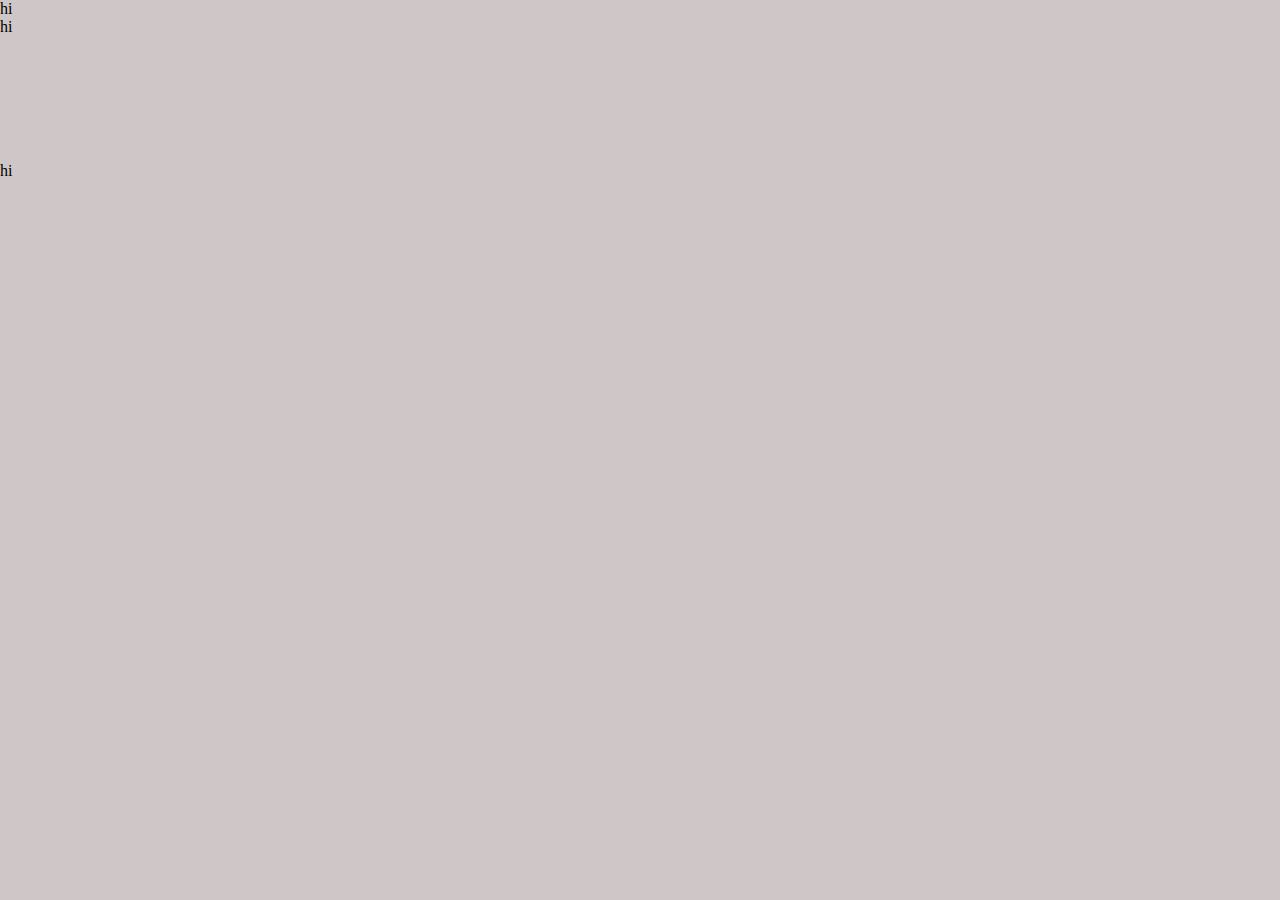
==== index.html @ 36a4c18b "hii" ====
<!DOCTYPE html>
<html lang="en">
<head>
    <meta charset="UTF-8">
    <meta name="viewport" content="width=device-width, initial-scale=1.0">
    <title>Document</title>

    <style>
    *{
        margin: 0px;
        padding: 0px;
    }

    body{
        height: 100vh;
        width: 100vw;
        background:rgb(207, 199, 199);
    }
    </style>
</head>
<body>
    <p>hi</p>
    <p>hi</p>
    <div class="hi">
        <span class="v">
            <ul>
                <li></li>
                <li></li>
                <li></li>
                <li></li>
                <li></li>
                <li></li>
                <li></li>
            </ul>
        </span>
    </div>
    <div class="header"></div>
</body>
</html>
hi
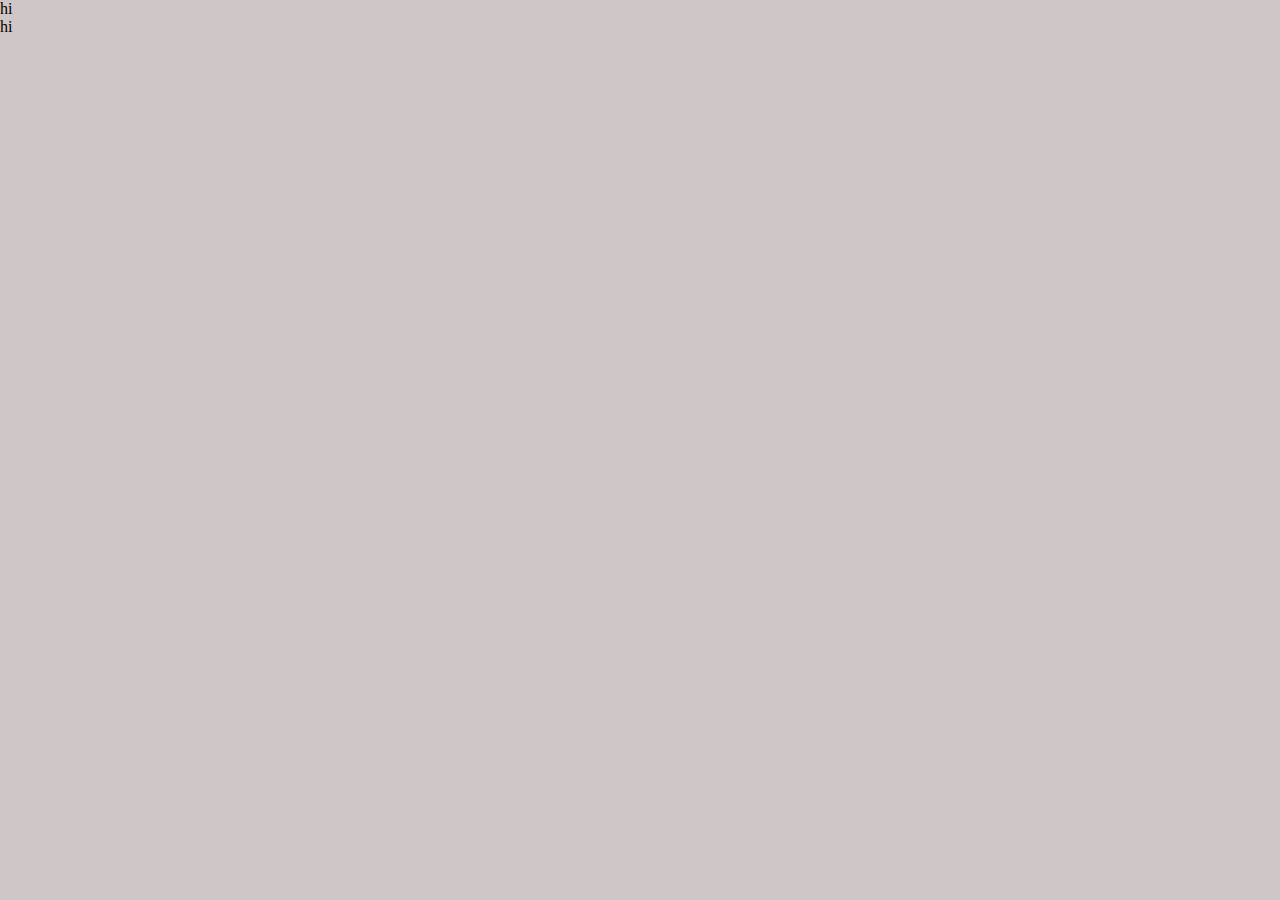
==== commit e28e52ce: "commit1" ====
--- a/index.html
+++ b/index.html
@@ -37,4 +37,4 @@
     <div class="header"></div>
 </body>
 </html>
-hi
+
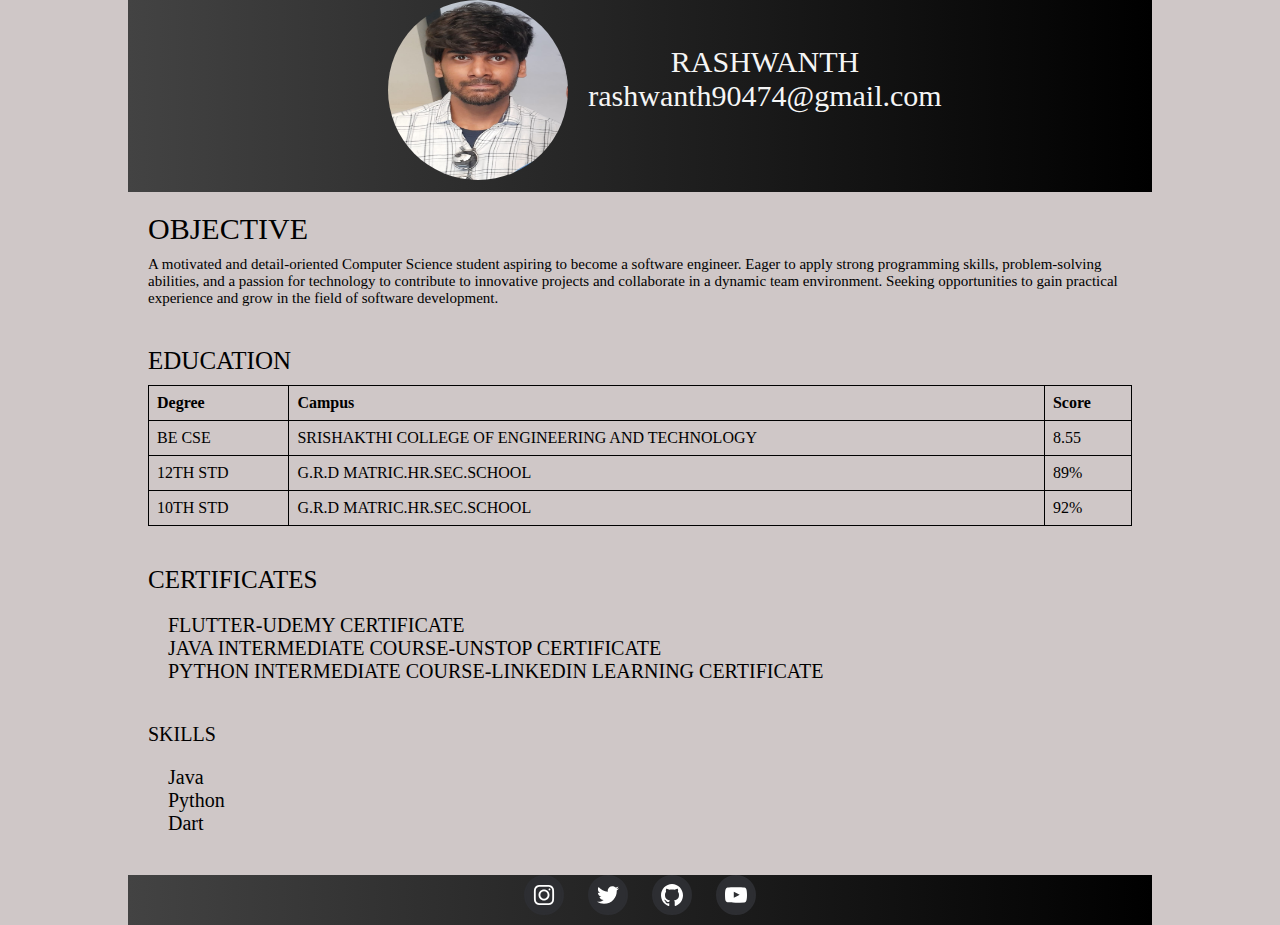
==== commit 1ebce3f9: "Add files via upload" ====
--- a/index.html
+++ b/index.html
@@ -1,40 +1,437 @@
-<!DOCTYPE html>
-<html lang="en">
-<head>
-    <meta charset="UTF-8">
-    <meta name="viewport" content="width=device-width, initial-scale=1.0">
-    <title>Document</title>
-
-    <style>
-    *{
-        margin: 0px;
-        padding: 0px;
-    }
-
-    body{
-        height: 100vh;
-        width: 100vw;
-        background:rgb(207, 199, 199);
-    }
-    </style>
-</head>
-<body>
-    <p>hi</p>
-    <p>hi</p>
-    <div class="hi">
-        <span class="v">
-            <ul>
-                <li></li>
-                <li></li>
-                <li></li>
-                <li></li>
-                <li></li>
-                <li></li>
-                <li></li>
-            </ul>
-        </span>
-    </div>
-    <div class="header"></div>
-</body>
-</html>
-
+<!DOCTYPE html>
+<html lang="en">
+<head>
+    <meta charset="UTF-8">
+    <meta name="viewport" content="width=device-width, initial-scale=1.0">
+    <title>Document</title>
+
+    <style>
+    * {
+        margin: 0;
+        padding: 0;
+        box-sizing: border-box;
+    }
+
+    body {
+        height: 100%;
+        width: 100vw;
+        background: rgb(207, 199, 199);
+        display: flex;
+        justify-content: center;
+        flex-wrap: wrap;
+    }
+
+    .container {
+        width: 80%;
+    }
+
+    .section1 {
+        width: 100%;
+        height: 12rem;
+        background: linear-gradient(to right, #434343, #000000);
+        display: flex;
+        justify-content: center;
+        align-items: start;
+    }
+
+    .profile-img {
+        width: 180px;
+        height: 180px;
+        background-color: aliceblue;
+        border-radius: 50%;
+        margin-left: 50px;
+    }
+
+    .profile-data {
+        display: flex;
+        flex-direction: column;
+        justify-content: center;
+        margin-left: 20px;
+        color: whitesmoke;
+        justify-content: center;
+        align-items: center;
+        padding-top: 45px;
+    }
+
+    .profile-data p {
+        font-size: 30px;
+    }
+
+    .section2, .section3 {
+        width: 100%;
+        padding: 20px;
+        display: flex;
+        flex-direction: column;
+        justify-content: center;
+    }
+
+    .section2 p, .section3 p {
+        font-size: 15px;
+    }
+
+    .obj {
+        font-size: 30px;
+        margin-bottom: 10px;
+    }
+
+    .edu {
+        font-size: 25px;
+        margin-bottom: 10px;
+    }
+
+    table {
+        width: 100%;
+        border: 1px solid black;
+        border-collapse: collapse;
+    }
+
+    th, td {
+        border: 1px solid black;
+        padding: 8px;
+        text-align: left;
+    }
+
+    .section4, .section5 {
+        width: 100%;
+        padding: 20px;
+        font-size: 20px;
+        display: flex;
+        flex-direction: column;
+        gap: 20px;
+    }
+
+    ul {
+        list-style: none;
+        margin-left: 20px;
+    }
+
+    .section6 {
+        margin-top: 20px; 
+        background: linear-gradient(to right, #434343, #000000);
+        height: 50px;
+    }
+
+    /* Media Query for smaller screens */
+    @media (max-width: 800px) {
+        .section1 {
+            flex-direction: column;
+            height: auto;
+        }
+
+        .profile-img {
+            margin: 0 auto;
+        }
+
+        .profile-data {
+            margin: 10px 0;
+            text-align: center;
+            display: flex;
+            justify-content: center;
+            align-items: center;
+        }
+
+        table, th, td {
+            font-size: 14px;
+            height: 20px;
+        }
+    }
+    *::-webkit-scrollbar-track
+{
+	-webkit-box-shadow: inset 0 0 6px rgba(0,0,0,0.3);
+	background-color: #F5F5F5;
+}
+
+*::-webkit-scrollbar
+{
+	width: 4px;
+  height: 2px;
+	background-color: #F5F5F5;
+}
+
+*::-webkit-scrollbar-thumb
+{
+	background-color: #000000;
+}
+
+
+    /* From Uiverse.io by McHaXYT */ 
+.button-container {
+  display: flex;
+  justify-content: center;
+  align-items: center;
+  gap: 1.5rem;
+}
+
+.button {
+  cursor: pointer;
+  text-decoration: none;
+  color: #ffff;
+  width: 40px;
+  height: 40px;
+  border-radius: 50%;
+  background-color: #2d2e32;
+  border: 2px solid #2d2e32;
+  transition: all 0.45s;
+}
+
+.button:hover {
+  transform: rotate(360deg);
+  transform-origin: center center;
+  background-color: #ffff;
+  color: #2d2e32;
+}
+
+.button:hover .btn-svg {
+  filter: invert(100%) sepia(100%) saturate(0%) hue-rotate(305deg)
+    brightness(103%) contrast(103%);
+}
+
+.flex-center {
+  display: flex;
+  justify-content: center;
+  align-items: center;
+}
+.c{
+  font-size: 25px;
+}
+
+
+
+    </style>
+</head>
+<body>
+
+    <div class="container">
+        <div class="section1">
+            <img src="me.jpeg" alt="Profile Picture" class="profile-img">
+            <div class="profile-data">
+                <p>RASHWANTH</p>
+                <p class="mail">rashwanth90474@gmail.com</p>
+            </div>
+        </div>
+
+        <div class="section2">
+            <div class="obj">OBJECTIVE</div>
+            <p>A motivated and detail-oriented Computer Science student aspiring to become a software engineer. Eager to apply strong programming skills, problem-solving abilities, and a passion for technology to contribute to innovative projects and collaborate in a dynamic team environment. Seeking opportunities to gain practical experience and grow in the field of software development.</p>
+        </div>
+
+        <div class="section3">
+            <div class="edu">EDUCATION</div>
+            <table>
+                <tr>
+                    <th>Degree</th>
+                    <th>Campus</th>
+                    <th>Score</th>
+                </tr>
+                <tr>
+                    <td>BE CSE</td>
+                    <td>SRISHAKTHI COLLEGE OF ENGINEERING AND TECHNOLOGY</td>
+                    <td>8.55</td>
+                </tr>
+                <tr>
+                    <td>12TH STD</td>
+                    <td>G.R.D MATRIC.HR.SEC.SCHOOL</td>
+                    <td>89%</td>
+                </tr>
+                <tr>
+                    <td>10TH STD</td>
+                    <td>G.R.D MATRIC.HR.SEC.SCHOOL</td>
+                    <td>92%</td>
+                </tr>
+            </table>
+        </div>
+
+        <div class="section4">
+            <p class="c">CERTIFICATES</p>
+            <ul>
+              <li>FLUTTER-UDEMY CERTIFICATE</li>
+              <li>JAVA INTERMEDIATE COURSE-UNSTOP CERTIFICATE</li>
+              <li>PYTHON INTERMEDIATE COURSE-LINKEDIN LEARNING CERTIFICATE</li>
+              <!-- <li></li> -->
+            </ul>
+        </div>
+
+        <div class="section5">
+            <p>SKILLS</p>
+            <ul>
+                <li>Java</li>
+                <li>Python</li>
+                <li>Dart</li>
+            </ul>
+        </div>
+      
+        <div class="section6">
+          <!-- /* From Uiverse.io by McHaXYT */  -->
+<div class="button-container">
+  <button class="button flex-center">
+    <svg
+      viewBox="0 0 24 24"
+      class="btn-svg"
+      width="22px"
+      fill="none"
+      xmlns="http://www.w3.org/2000/svg"
+    >
+      <g id="SVGRepo_bgCarrier" stroke-width="0"></g>
+      <g
+        id="SVGRepo_tracerCarrier"
+        stroke-linecap="round"
+        stroke-linejoin="round"
+      ></g>
+      <g id="SVGRepo_iconCarrier">
+        <path
+          fill-rule="evenodd"
+          clip-rule="evenodd"
+          d="M12 18C15.3137 18 18 15.3137 18 12C18 8.68629 15.3137 6 12 6C8.68629 6 6 8.68629 6 12C6 15.3137 8.68629 18 12 18ZM12 16C14.2091 16 16 14.2091 16 12C16 9.79086 14.2091 8 12 8C9.79086 8 8 9.79086 8 12C8 14.2091 9.79086 16 12 16Z"
+          fill="#fff"
+        ></path>
+        <path
+          d="M18 5C17.4477 5 17 5.44772 17 6C17 6.55228 17.4477 7 18 7C18.5523 7 19 6.55228 19 6C19 5.44772 18.5523 5 18 5Z"
+          fill="#fff"
+        ></path>
+        <path
+          fill-rule="evenodd"
+          clip-rule="evenodd"
+          d="M1.65396 4.27606C1 5.55953 1 7.23969 1 10.6V13.4C1 16.7603 1 18.4405 1.65396 19.7239C2.2292 20.8529 3.14708 21.7708 4.27606 22.346C5.55953 23 7.23969 23 10.6 23H13.4C16.7603 23 18.4405 23 19.7239 22.346C20.8529 21.7708 21.7708 20.8529 22.346 19.7239C23 18.4405 23 16.7603 23 13.4V10.6C23 7.23969 23 5.55953 22.346 4.27606C21.7708 3.14708 20.8529 2.2292 19.7239 1.65396C18.4405 1 16.7603 1 13.4 1H10.6C7.23969 1 5.55953 1 4.27606 1.65396C3.14708 2.2292 2.2292 3.14708 1.65396 4.27606ZM13.4 3H10.6C8.88684 3 7.72225 3.00156 6.82208 3.0751C5.94524 3.14674 5.49684 3.27659 5.18404 3.43597C4.43139 3.81947 3.81947 4.43139 3.43597 5.18404C3.27659 5.49684 3.14674 5.94524 3.0751 6.82208C3.00156 7.72225 3 8.88684 3 10.6V13.4C3 15.1132 3.00156 16.2777 3.0751 17.1779C3.14674 18.0548 3.27659 18.5032 3.43597 18.816C3.81947 19.5686 4.43139 20.1805 5.18404 20.564C5.49684 20.7234 5.94524 20.8533 6.82208 20.9249C7.72225 20.9984 8.88684 21 10.6 21H13.4C15.1132 21 16.2777 20.9984 17.1779 20.9249C18.0548 20.8533 18.5032 20.7234 18.816 20.564C19.5686 20.1805 20.1805 19.5686 20.564 18.816C20.7234 18.5032 20.8533 18.0548 20.9249 17.1779C20.9984 16.2777 21 15.1132 21 13.4V10.6C21 8.88684 20.9984 7.72225 20.9249 6.82208C20.8533 5.94524 20.7234 5.49684 20.564 5.18404C20.1805 4.43139 19.5686 3.81947 18.816 3.43597C18.5032 3.27659 18.0548 3.14674 17.1779 3.0751C16.2777 3.00156 15.1132 3 13.4 3Z"
+          fill="#fff"
+        ></path>
+      </g>
+    </svg>
+  </button>
+  <button class="button flex-center">
+    <svg
+      fill="#fff"
+      xmlns:xlink="http://www.w3.org/1999/xlink"
+      xmlns="http://www.w3.org/2000/svg"
+      version="1.1"
+      class="btn-svg"
+      width="22px"
+      viewBox="0 -2 20 20"
+    >
+      <g stroke-width="0" id="SVGRepo_bgCarrier"></g>
+      <g
+        stroke-linejoin="round"
+        stroke-linecap="round"
+        id="SVGRepo_tracerCarrier"
+      ></g>
+      <g id="SVGRepo_iconCarrier">
+        <title>twitter [#154]</title>
+        <desc>Created with Sketch.</desc>
+        <defs></defs>
+        <g
+          fill-rule="evenodd"
+          fill="none"
+          stroke-width="1"
+          stroke="none"
+          id="Page-1"
+        >
+          <g
+            fill="#fff"
+            transform="translate(-60.000000, -7521.000000)"
+            id="Dribbble-Light-Preview"
+          >
+            <g transform="translate(56.000000, 160.000000)" id="icons">
+              <path
+                id="twitter-[#154]"
+                d="M10.29,7377 C17.837,7377 21.965,7370.84365 21.965,7365.50546 C21.965,7365.33021 21.965,7365.15595 21.953,7364.98267 C22.756,7364.41163 23.449,7363.70276 24,7362.8915 C23.252,7363.21837 22.457,7363.433 21.644,7363.52751 C22.5,7363.02244 23.141,7362.2289 23.448,7361.2926 C22.642,7361.76321 21.761,7362.095 20.842,7362.27321 C19.288,7360.64674 16.689,7360.56798 15.036,7362.09796 C13.971,7363.08447 13.518,7364.55538 13.849,7365.95835 C10.55,7365.79492 7.476,7364.261 5.392,7361.73762 C4.303,7363.58363 4.86,7365.94457 6.663,7367.12996 C6.01,7367.11125 5.371,7366.93797 4.8,7366.62489 L4.8,7366.67608 C4.801,7368.5989 6.178,7370.2549 8.092,7370.63591 C7.488,7370.79836 6.854,7370.82199 6.24,7370.70483 C6.777,7372.35099 8.318,7373.47829 10.073,7373.51078 C8.62,7374.63513 6.825,7375.24554 4.977,7375.24358 C4.651,7375.24259 4.325,7375.22388 4,7375.18549 C5.877,7376.37088 8.06,7377 10.29,7376.99705"
+              ></path>
+            </g>
+          </g>
+        </g>
+      </g>
+    </svg>
+  </button>
+  <button class="button flex-center">
+    <svg
+      viewBox="0 0 20 20"
+      width="22px"
+      class="btn-svg"
+      version="1.1"
+      xmlns="http://www.w3.org/2000/svg"
+      xmlns:xlink="http://www.w3.org/1999/xlink"
+      fill="#fff"
+      stroke="#fff"
+    >
+      <g id="SVGRepo_bgCarrier" stroke-width="0"></g>
+      <g
+        id="SVGRepo_tracerCarrier"
+        stroke-linecap="round"
+        stroke-linejoin="round"
+      ></g>
+      <g id="SVGRepo_iconCarrier">
+        <title>github [#fff142]</title>
+        <desc>Created with Sketch.</desc>
+        <defs></defs>
+        <g
+          id="Page-1"
+          stroke="none"
+          stroke-width="1"
+          fill="none"
+          fill-rule="evenodd"
+        >
+          <g
+            id="Dribbble-Light-Preview"
+            transform="translate(-140.000000, -7559.000000)"
+            fill="#fff"
+          >
+            <g id="icons" transform="translate(56.000000, 160.000000)">
+              <path
+                d="M94,7399 C99.523,7399 104,7403.59 104,7409.253 C104,7413.782 101.138,7417.624 97.167,7418.981 C96.66,7419.082 96.48,7418.762 96.48,7418.489 C96.48,7418.151 96.492,7417.047 96.492,7415.675 C96.492,7414.719 96.172,7414.095 95.813,7413.777 C98.04,7413.523 100.38,7412.656 100.38,7408.718 C100.38,7407.598 99.992,7406.684 99.35,7405.966 C99.454,7405.707 99.797,7404.664 99.252,7403.252 C99.252,7403.252 98.414,7402.977 96.505,7404.303 C95.706,7404.076 94.85,7403.962 94,7403.958 C93.15,7403.962 92.295,7404.076 91.497,7404.303 C89.586,7402.977 88.746,7403.252 88.746,7403.252 C88.203,7404.664 88.546,7405.707 88.649,7405.966 C88.01,7406.684 87.619,7407.598 87.619,7408.718 C87.619,7412.646 89.954,7413.526 92.175,7413.785 C91.889,7414.041 91.63,7414.493 91.54,7415.156 C90.97,7415.418 89.522,7415.871 88.63,7414.304 C88.63,7414.304 88.101,7413.319 87.097,7413.247 C87.097,7413.247 86.122,7413.234 87.029,7413.87 C87.029,7413.87 87.684,7414.185 88.139,7415.37 C88.139,7415.37 88.726,7417.2 91.508,7416.58 C91.513,7417.437 91.522,7418.245 91.522,7418.489 C91.522,7418.76 91.338,7419.077 90.839,7418.982 C86.865,7417.627 84,7413.783 84,7409.253 C84,7403.59 88.478,7399 94,7399"
+                id="github-[#fff142]"
+              ></path>
+            </g>
+          </g>
+        </g>
+      </g>
+    </svg>
+  </button>
+  <button class="button flex-center">
+    <svg
+      stroke="#fff"
+      fill="#fff"
+      xmlns:xlink="http://www.w3.org/1999/xlink"
+      xmlns="http://www.w3.org/2000/svg"
+      version="1.1"
+      class="btn-svg"
+      width="22px"
+      viewBox="0 -3 20 20"
+    >
+      <g stroke-width="0" id="SVGRepo_bgCarrier"></g>
+      <g
+        stroke-linejoin="round"
+        stroke-linecap="round"
+        id="SVGRepo_tracerCarrier"
+      ></g>
+      <g id="SVGRepo_iconCarrier">
+        <title>youtube [#fff168]</title>
+        <desc>Created with Sketch.</desc>
+        <defs></defs>
+        <g
+          fill-rule="evenodd"
+          fill="none"
+          stroke-width="1"
+          stroke="none"
+          id="Page-1"
+        >
+          <g
+            fill="#fff"
+            transform="translate(-300.000000, -7442.000000)"
+            id="Dribbble-Light-Preview"
+          >
+            <g transform="translate(56.000000, 160.000000)" id="icons">
+              <path
+                id="youtube-[#fff168]"
+                d="M251.988432,7291.58588 L251.988432,7285.97425 C253.980638,7286.91168 255.523602,7287.8172 257.348463,7288.79353 C255.843351,7289.62824 253.980638,7290.56468 251.988432,7291.58588 M263.090998,7283.18289 C262.747343,7282.73013 262.161634,7282.37809 261.538073,7282.26141 C259.705243,7281.91336 248.270974,7281.91237 246.439141,7282.26141 C245.939097,7282.35515 245.493839,7282.58153 245.111335,7282.93357 C243.49964,7284.42947 244.004664,7292.45151 244.393145,7293.75096 C244.556505,7294.31342 244.767679,7294.71931 245.033639,7294.98558 C245.376298,7295.33761 245.845463,7295.57995 246.384355,7295.68865 C247.893451,7296.0008 255.668037,7296.17532 261.506198,7295.73552 C262.044094,7295.64178 262.520231,7295.39147 262.895762,7295.02447 C264.385932,7293.53455 264.28433,7285.06174 263.090998,7283.18289"
+              ></path>
+            </g>
+          </g>
+        </g>
+      </g>
+    </svg>
+  </button>
+</div>
+
+        </div>
+    </div>
+
+</body>
+</html>
